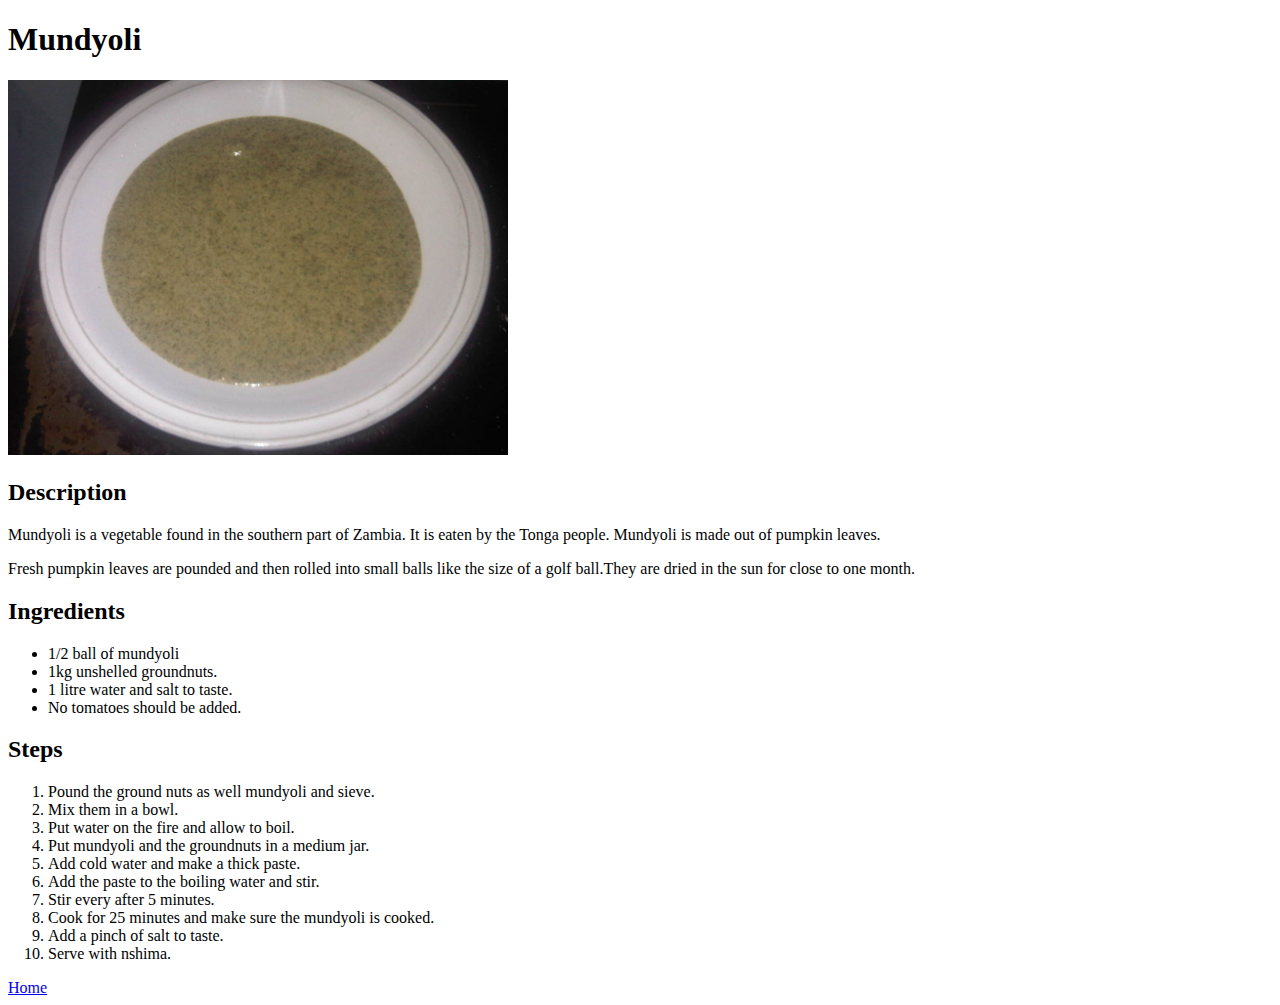
==== recipes/mundyoli.html @ 2549a8ce "Add two more recipies" ====
<!DOCTYPE html>
<html lang="en">
<head>
    <meta charset="UTF-8">
    <meta http-equiv="X-UA-Compatible" content="IE=edge">
    <meta name="viewport" content="width=device-width, initial-scale=1.0">
    <title>Mundyoli</title>
</head>
<body>
    <h1>Mundyoli</h1>
    <img src="../images/mundyoli.jpg" alt="Tasty Mundyoli" width="500">
    <h2>Description</h2>
    <p>Mundyoli is a vegetable found in the southern part of Zambia. It is eaten by the Tonga people. Mundyoli is made out of pumpkin leaves.</p>
    <p>Fresh pumpkin leaves are pounded and then rolled into small balls like the size of a golf ball.They are dried in the sun for close to one month.</p>
    <h2>Ingredients</h2>
    <ul>
        <li>1/2 ball of mundyoli</li>
        <li>1kg unshelled groundnuts.</li>
        <li>1 litre water and salt to taste.</li>
        <li>No tomatoes should be added.</li>
    </ul>
    <h2>Steps</h2>
    <ol>
        <li>Pound the ground nuts as well mundyoli and sieve.</li>
        <li>Mix them in a bowl.</li>
        <li>Put water on the fire and allow to boil.</li>
        <li>Put mundyoli and the groundnuts in a medium jar.</li>
        <li>Add cold water and make a thick paste.</li>
        <li>Add the paste to the boiling water and stir.</li>
        <li>Stir every after 5 minutes.</li>
        <li>Cook for 25 minutes and make sure the mundyoli is cooked.</li>
        <li>Add a pinch of salt to taste.</li>
        <li>Serve with nshima.</li>
    </ol>
    <a href="../index.html">Home</a>
</body>
</html>
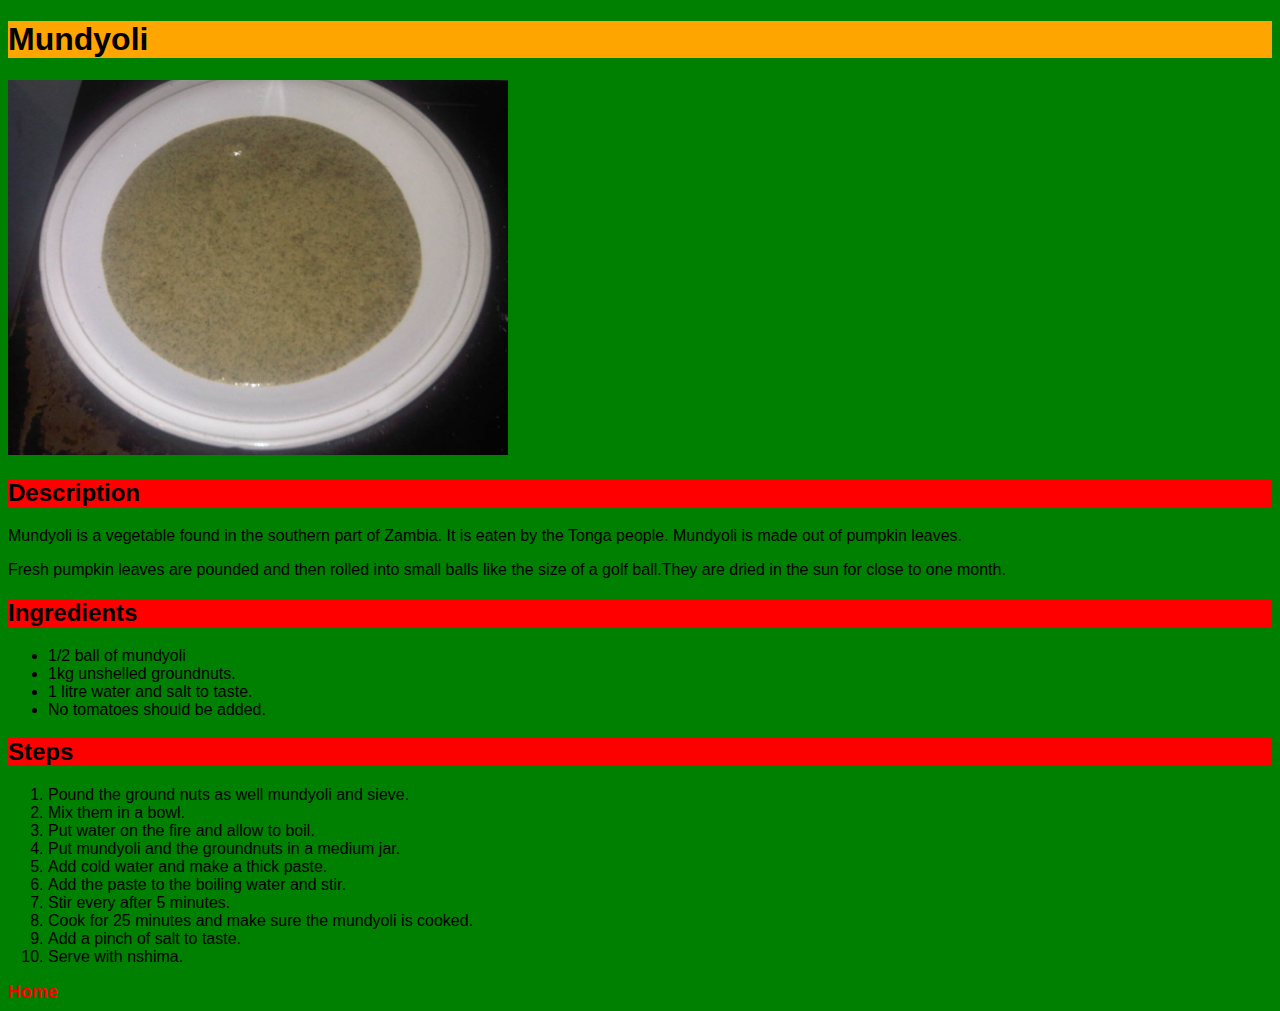
==== commit 524d4c62: "add Zambian flag styled css file" ====
--- a/recipes/mundyoli.html
+++ b/recipes/mundyoli.html
@@ -5,10 +5,11 @@
     <meta http-equiv="X-UA-Compatible" content="IE=edge">
     <meta name="viewport" content="width=device-width, initial-scale=1.0">
     <title>Mundyoli</title>
+    <link rel="stylesheet" href="../css/style.css">
 </head>
 <body>
     <h1>Mundyoli</h1>
-    <img src="../images/mundyoli.jpg" alt="Tasty Mundyoli" width="500">
+    <img src="../images/mundyoli.jpg" alt="Tasty Mundyoli">
     <h2>Description</h2>
     <p>Mundyoli is a vegetable found in the southern part of Zambia. It is eaten by the Tonga people. Mundyoli is made out of pumpkin leaves.</p>
     <p>Fresh pumpkin leaves are pounded and then rolled into small balls like the size of a golf ball.They are dried in the sun for close to one month.</p>
--- a/css/style.css
+++ b/css/style.css
@@ -0,0 +1,24 @@
+body{
+    background-color:#008000;
+    font-family: 'Gill Sans', 'Gill Sans MT', Calibri, 'Trebuchet MS', sans-serif;
+}
+h1{
+    background-color: #ffa500;
+}
+h2{
+    background-color: #ff0000;
+}
+img{
+    width: 500px;
+    height: auto;
+}
+a{
+    font-family: 'Franklin Gothic Medium', 'Arial Narrow', Arial, sans-serif;
+    font-size: 18px;
+    font-weight: bold;
+    text-decoration: underline;
+    color: #ff0000;
+}
+a:visited{
+    color: #ffa500;
+}